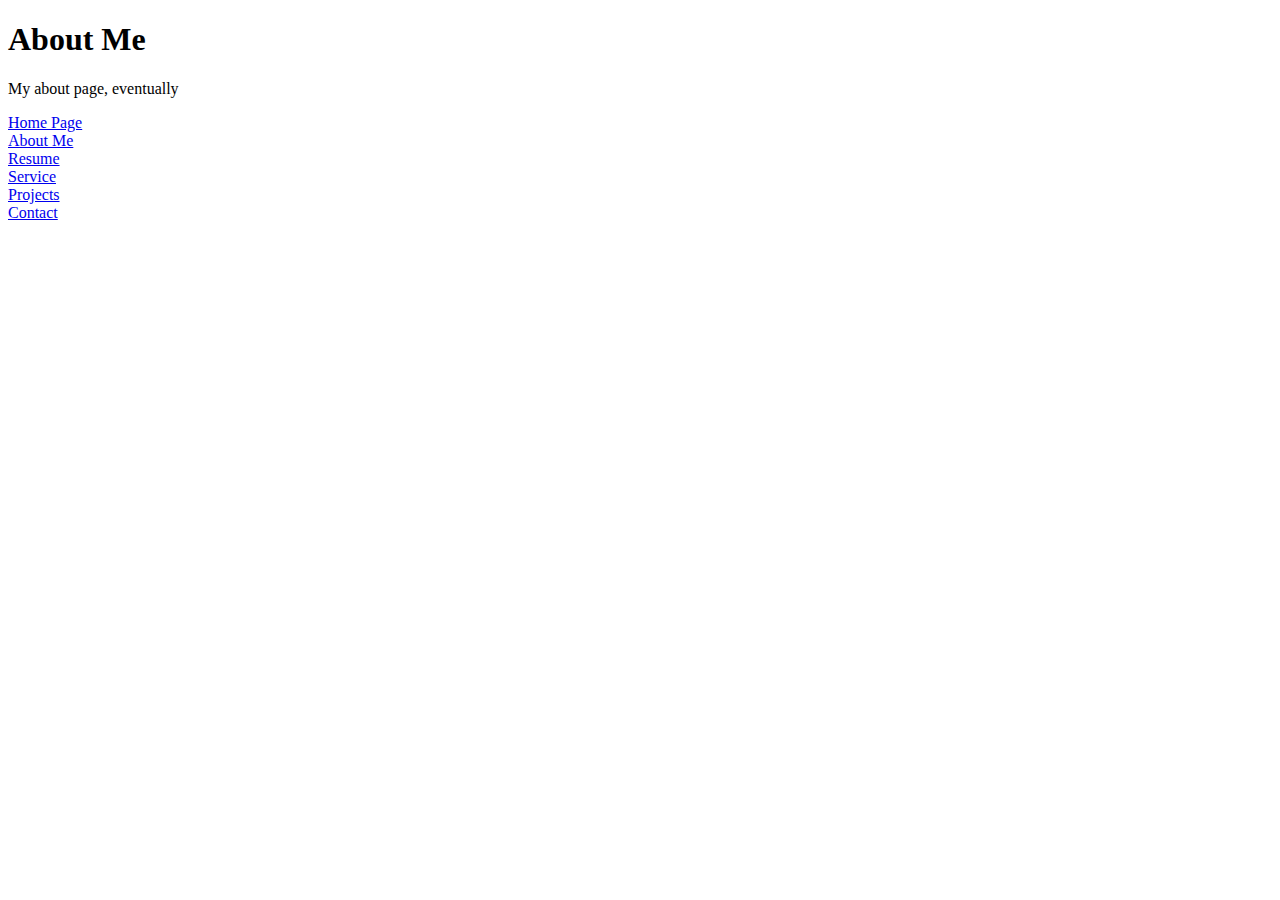
==== about.html @ d7078ea7 "Initial Commit" ====
<!DOCTYPE html>
<html>
    <head>
        <title>Andrew Wheir's Webpage</title>
    </head>
    <body>
        <h1>About Me</h1>
        <p>My about page, eventually</p>
        <a href="index.html">Home Page<br></a>
        <a href="about.html">About Me<br></a>
        <a href="resume.html">Resume<br></a>
        <a href="service.html">Service<br></a>
        <a href="portfolio.html">Projects<br></a>
        <a href="contact.html">Contact</a>
    </body>
</html>
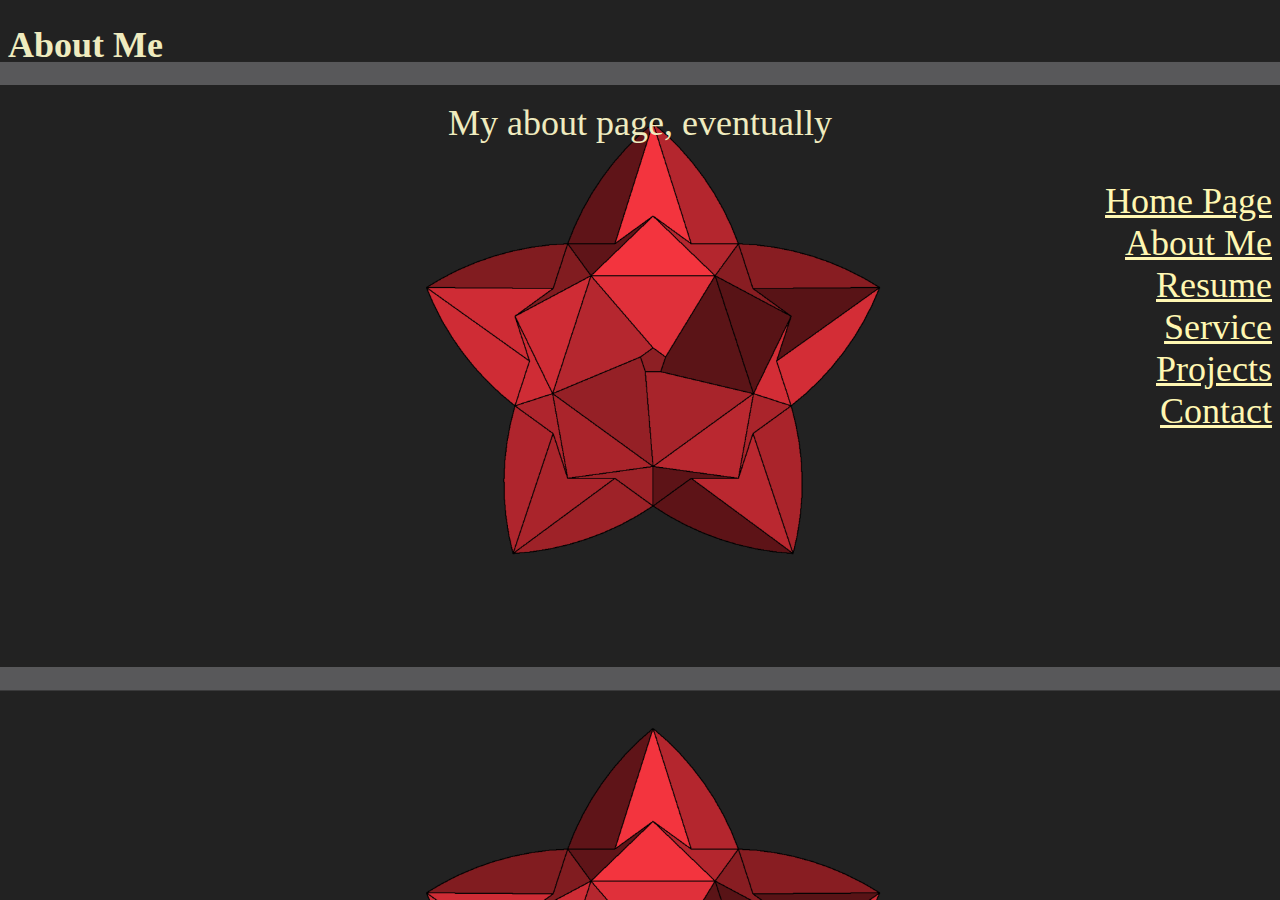
==== commit 9642906e: "Barebones Style" ====
--- a/about.html
+++ b/about.html
@@ -1,6 +1,7 @@
 <!DOCTYPE html>
 <html>
     <head>
+        <link rel="stylesheet" href="redstar.css">
         <title>Andrew Wheir's Webpage</title>
     </head>
     <body>
--- a/redstar.css
+++ b/redstar.css
@@ -0,0 +1,27 @@
+
+body {
+    background-image: url("Website_LandingPage_Background2.png");
+    background-size: 100%;
+    background-position: 50% 9%;
+    text-align: right;
+}
+
+p {
+    color: rgb(239,235,191);
+    font-family: "Georgia";
+    font-size: 36px;
+    text-align: center;
+}
+
+h1 {
+    color: rgb(239,235,191);
+    font-family: "Georgia";
+    font-size: 36px;
+    text-align: left;
+}
+
+a {
+    color: rgb(255,247,178);
+    font-family: "Georgia";
+    font-size: 36px;
+}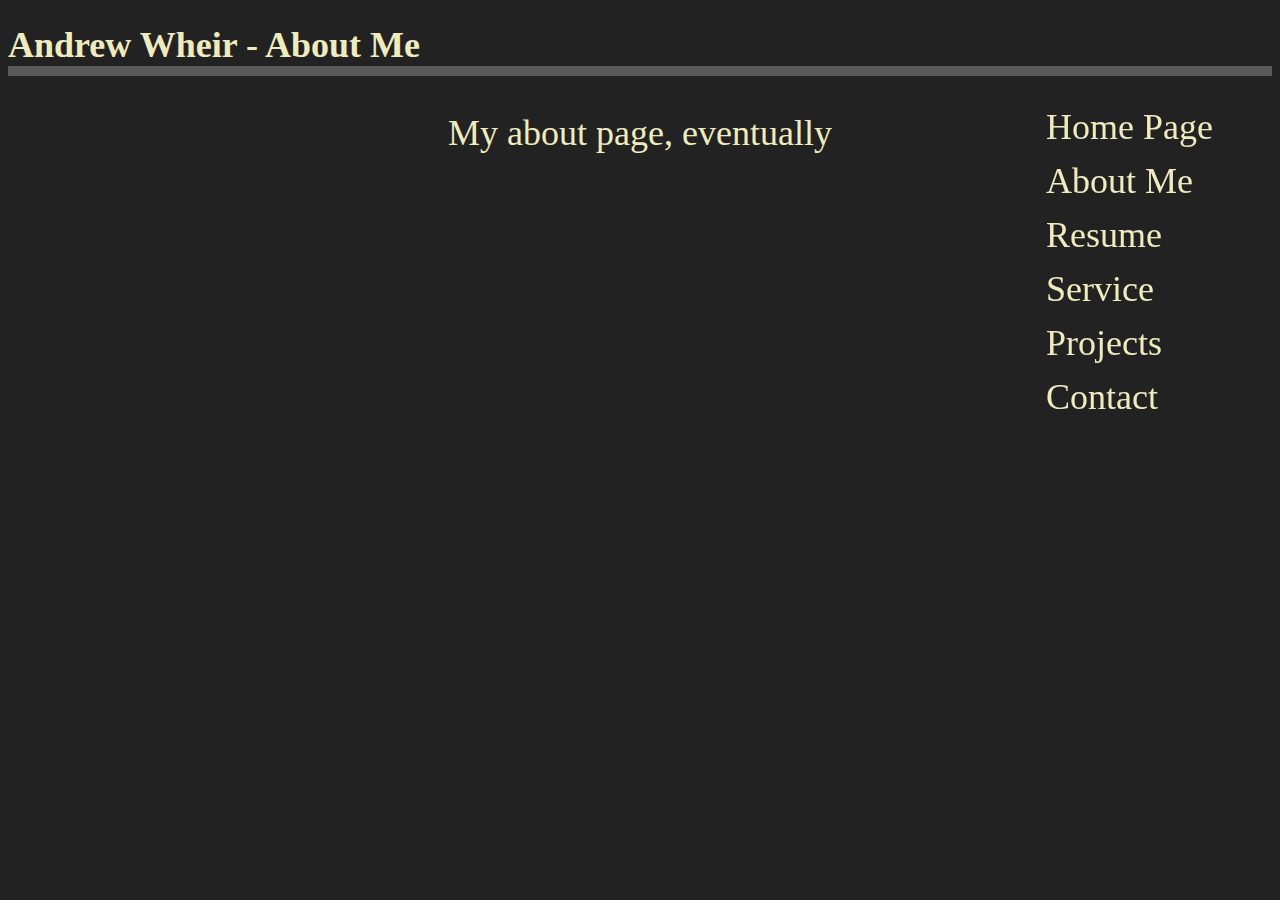
==== commit 6b57e722: "Centering with divs" ====
--- a/about.html
+++ b/about.html
@@ -1,17 +1,24 @@
 <!DOCTYPE html>
 <html>
     <head>
-        <link rel="stylesheet" href="redstar.css">
+        <link rel="stylesheet" href="redstar_sub.css">
         <title>Andrew Wheir's Webpage</title>
     </head>
+
     <body>
-        <h1>About Me</h1>
-        <p>My about page, eventually</p>
-        <a href="index.html">Home Page<br></a>
-        <a href="about.html">About Me<br></a>
-        <a href="resume.html">Resume<br></a>
-        <a href="service.html">Service<br></a>
-        <a href="portfolio.html">Projects<br></a>
-        <a href="contact.html">Contact</a>
+        <h1>Andrew Wheir - About Me</h1>
+        <div class="sidenav">
+            <a href="index.html">Home Page<br></a>
+            <a href="about.html">About Me<br></a>
+            <a href="resume.html">Resume<br></a>
+            <a href="service.html">Service<br></a>
+            <a href="portfolio.html">Projects<br></a>
+            <a href="contact.html">Contact</a>
+        </div>
+        <div class="body-text">
+            <p>My about page, eventually<br><br><br><br><br></p>
+        </div>
+        
     </body>
+
 </html>--- a/redstar_sub.css
+++ b/redstar_sub.css
@@ -0,0 +1,54 @@
+
+body {
+    background-color: rgb(34,34,34);
+    overflow: hidden;
+}
+
+p, h1, a {
+    font-family: "Georgia";
+    color: rgb(239,235,191);
+    font-size: 36px;
+}
+
+p {
+    text-align: center;
+}
+
+h1 {
+    text-align: left;
+
+    border-color: rgb(88,88,88);
+    border-width: 10px;
+    border-bottom-style: solid;
+}
+
+.sidenav {
+    width: 250px;
+    position: fixed;
+    z-index: 1;
+    top: 0;
+    right: 0;
+    overflow-x: hidden;
+    padding-top: 100px;
+}
+  
+.sidenav a {
+    padding: 6px 8px 6px 16px;
+    text-decoration: none;
+    display: block;
+}
+
+.sidenav a:hover {
+    color: rgb(241,241,241);
+}
+  
+  /* Style page content */
+  .main {
+    margin-left: 2500px; /* Same as the width of the sidebar */
+    padding: 0px 10px;
+  }
+  
+
+a:link    {text-decoration: none;}
+a:visited {text-decoration: none;}
+a:active  {text-decoration: none;}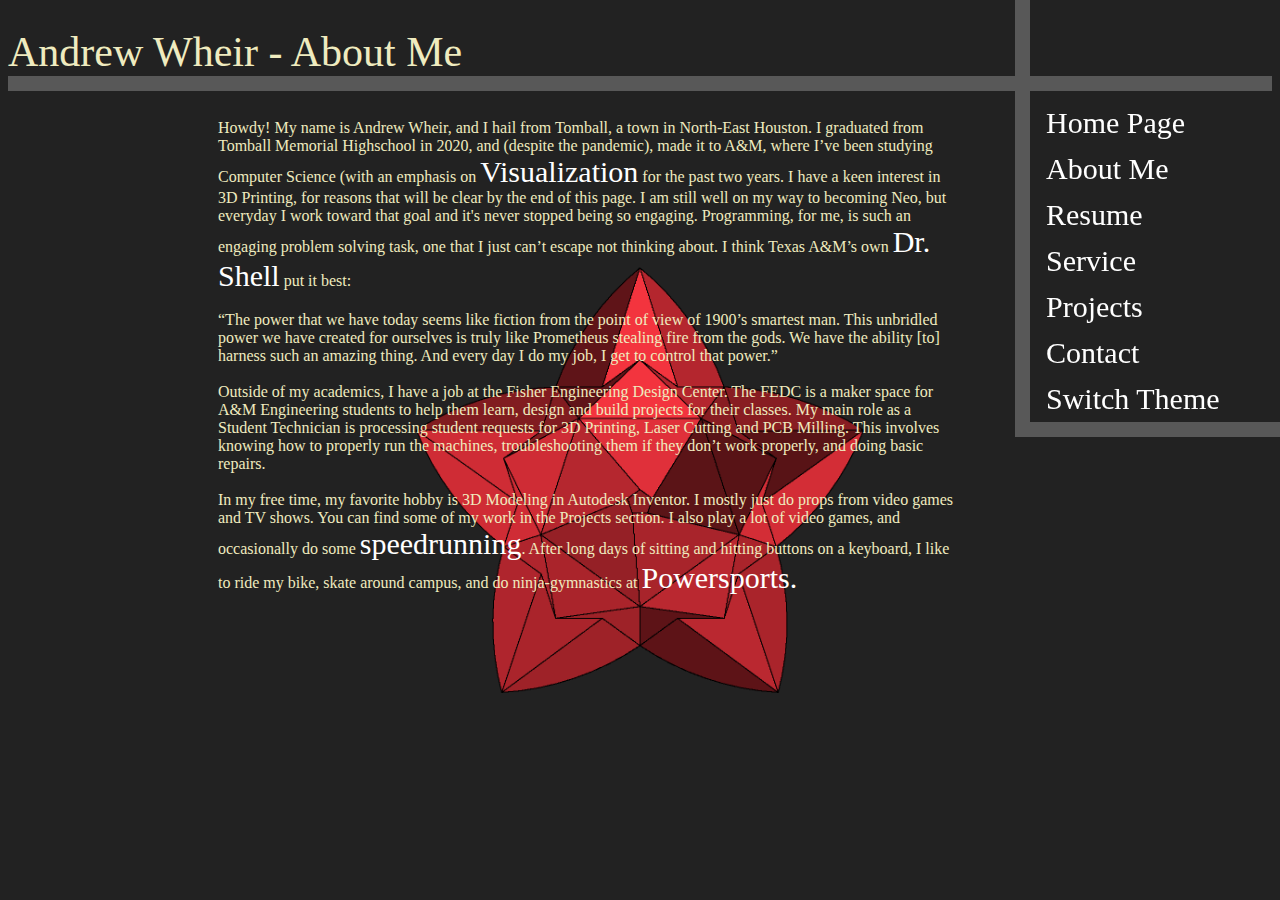
==== commit 16e61a01: "Final Iteration" ====
--- a/about.html
+++ b/about.html
@@ -4,21 +4,45 @@
         <link rel="stylesheet" href="redstar_sub.css">
         <title>Andrew Wheir's Webpage</title>
     </head>
-
     <body>
         <h1>Andrew Wheir - About Me</h1>
+        <script src="functions.js"></script>
         <div class="sidenav">
-            <a href="index.html">Home Page<br></a>
+            <a onclick = "switchLand()" href="index.html">Home Page<br></a>
             <a href="about.html">About Me<br></a>
             <a href="resume.html">Resume<br></a>
             <a href="service.html">Service<br></a>
             <a href="portfolio.html">Projects<br></a>
             <a href="contact.html">Contact</a>
+            <a onclick = "switchTheme()">Switch Theme</button></a>
         </div>
         <div class="body-text">
-            <p>My about page, eventually<br><br><br><br><br></p>
+            <p>
+                Howdy! My name is Andrew Wheir, and I hail from Tomball, a town in North-East Houston. I graduated from Tomball Memorial Highschool in 2020, 
+                and (despite the pandemic), made it to A&M, where I’ve been studying Computer Science (with an emphasis on 
+                <a href="https://pvfa.tamu.edu/academics/disciplines/visualization/">Visualization</a> for the past two years. 
+                I have a keen interest in 3D Printing, for reasons that will be clear by the end of this page. I am still well on my way to becoming Neo, 
+                but everyday I work toward that goal and it's never stopped being so engaging. Programming, for me, is such an engaging problem solving task, one that I just can’t 
+                escape not thinking about. I think Texas A&M’s own <a href="https://engineering.tamu.edu/cse/profiles/dshell.html">Dr. Shell</a> put it best: </br></br>
+
+                “The power that we have today seems like fiction from the point of view of 1900’s smartest man. This unbridled power we have created for ourselves is truly like Prometheus
+                stealing fire from the gods. We have the ability [to] harness such an amazing thing. And every day I do my job, I get to control that power.”</br></br>
+                
+                Outside of my academics, I have a job at the Fisher Engineering Design Center. The FEDC is a maker space for A&M Engineering students to help them learn, design and 
+                build projects for their classes. My main role as a Student Technician is processing student requests for 3D Printing, Laser Cutting and PCB Milling. 
+                This involves knowing how to properly run the machines, troubleshooting them if they don’t work properly, and doing basic repairs. </br></br>
+                
+                In my free time, my favorite hobby is 3D Modeling in Autodesk Inventor. I mostly just do props from video games and TV shows. You can find some of my work in the Projects section.</a> 
+                I also play a lot of video games, and occasionally do some <a href="https://www.speedrun.com/user/Wheirdo"> speedrunning</a>. After long days of sitting and hitting buttons on a keyboard, I like to ride my bike, 
+                skate around campus, and do ninja-gymnastics at <a href="https://powersportskids.com/ninja-warrior/">Powersports.
+            </p>
         </div>
-        
     </body>
 
-</html>+</html>
+
+
+
+
+
+
--- a/redstar_sub.css
+++ b/redstar_sub.css
@@ -1,26 +1,35 @@
 
 body {
     background-color: rgb(34,34,34);
-    overflow: hidden;
 }
 
 p, h1, a {
     font-family: "Georgia";
-    color: rgb(239,235,191);
-    font-size: 36px;
 }
 
+a {
+    font-size: 30px;
+    color: rgb(255,255,255);
+}
+
+
 p {
+    font-size: 30px;
     text-align: center;
+    color: rgb(239,235,191);
 }
 
 h1 {
+    font-size: 42px;
+    font-weight: normal;
     text-align: left;
+    color: rgb(239,235,191);
 
     border-color: rgb(88,88,88);
     border-width: 10px;
     border-bottom-style: solid;
 }
+
 
 .sidenav {
     width: 250px;
@@ -30,6 +39,11 @@
     right: 0;
     overflow-x: hidden;
     padding-top: 100px;
+
+    border-color: rgb(88,88,88);
+    border-width: 15px;
+    border-left-style: solid;
+    border-bottom-style: solid;
 }
   
 .sidenav a {
@@ -39,14 +53,16 @@
 }
 
 .sidenav a:hover {
-    color: rgb(241,241,241);
+    color: rgb(239,235,191);
 }
   
-  /* Style page content */
-  .main {
-    margin-left: 2500px; /* Same as the width of the sidebar */
+
+.body-text {
+    margin-top: 100px;
+    margin-left: 200px;
+    margin-right: 300px;
     padding: 0px 10px;
-  }
+}
   
 
 a:link    {text-decoration: none;}
